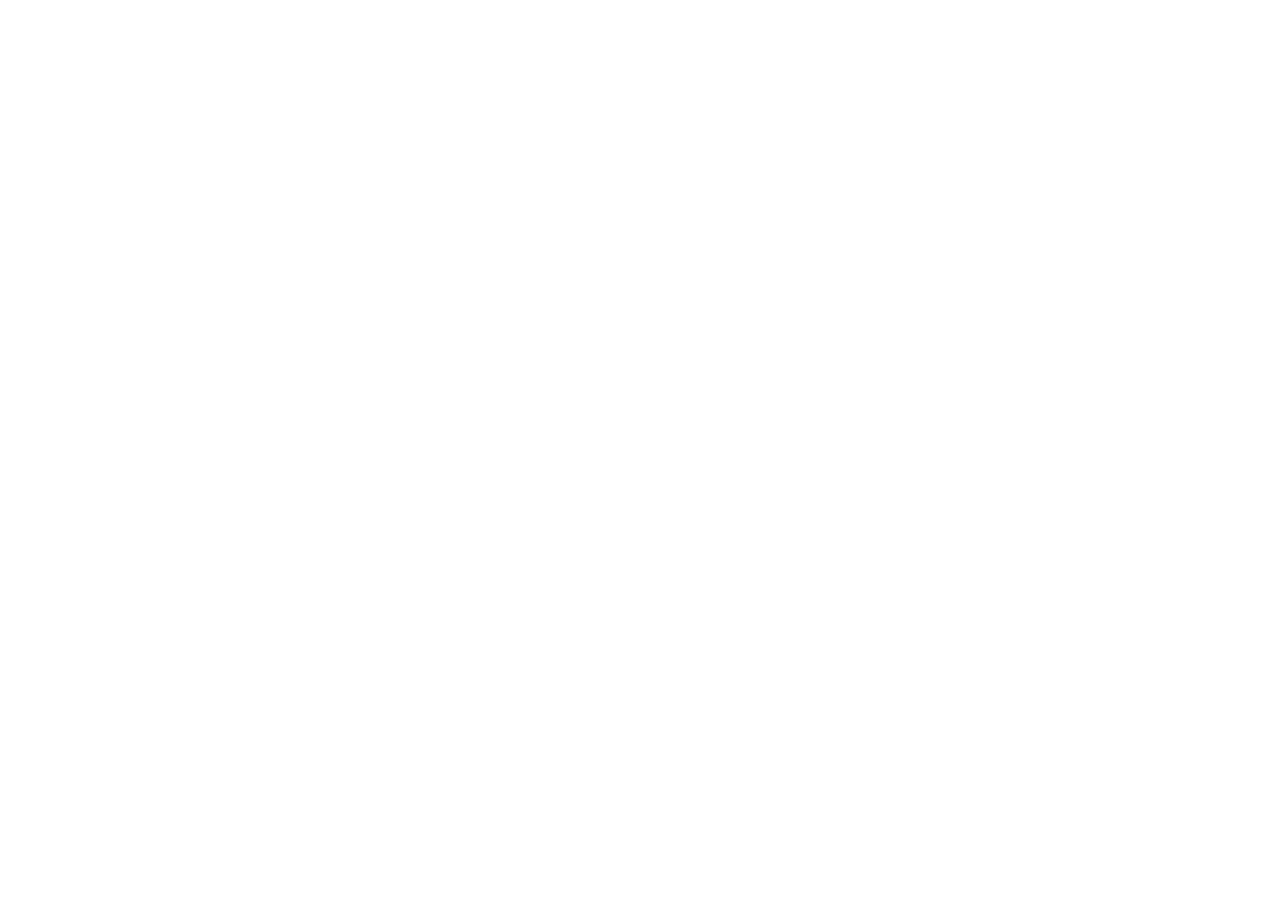
==== cws.html @ 1693593f "basic recap" ====
<!DOCTYPE html>
<html lang="en">
<head>
    <meta charset="UTF-8">
    <meta name="viewport" content="width=device-width, initial-scale=1.0">
    <title>Document</title>
    <style>
        *{
            box-sizing: border-box;
            padding: 0;
            margin: 0;
        }
        body,html{
            width: 100%;
            height: 100%;
        }
    </style>
</head>
<body>
    
</body>
</html>
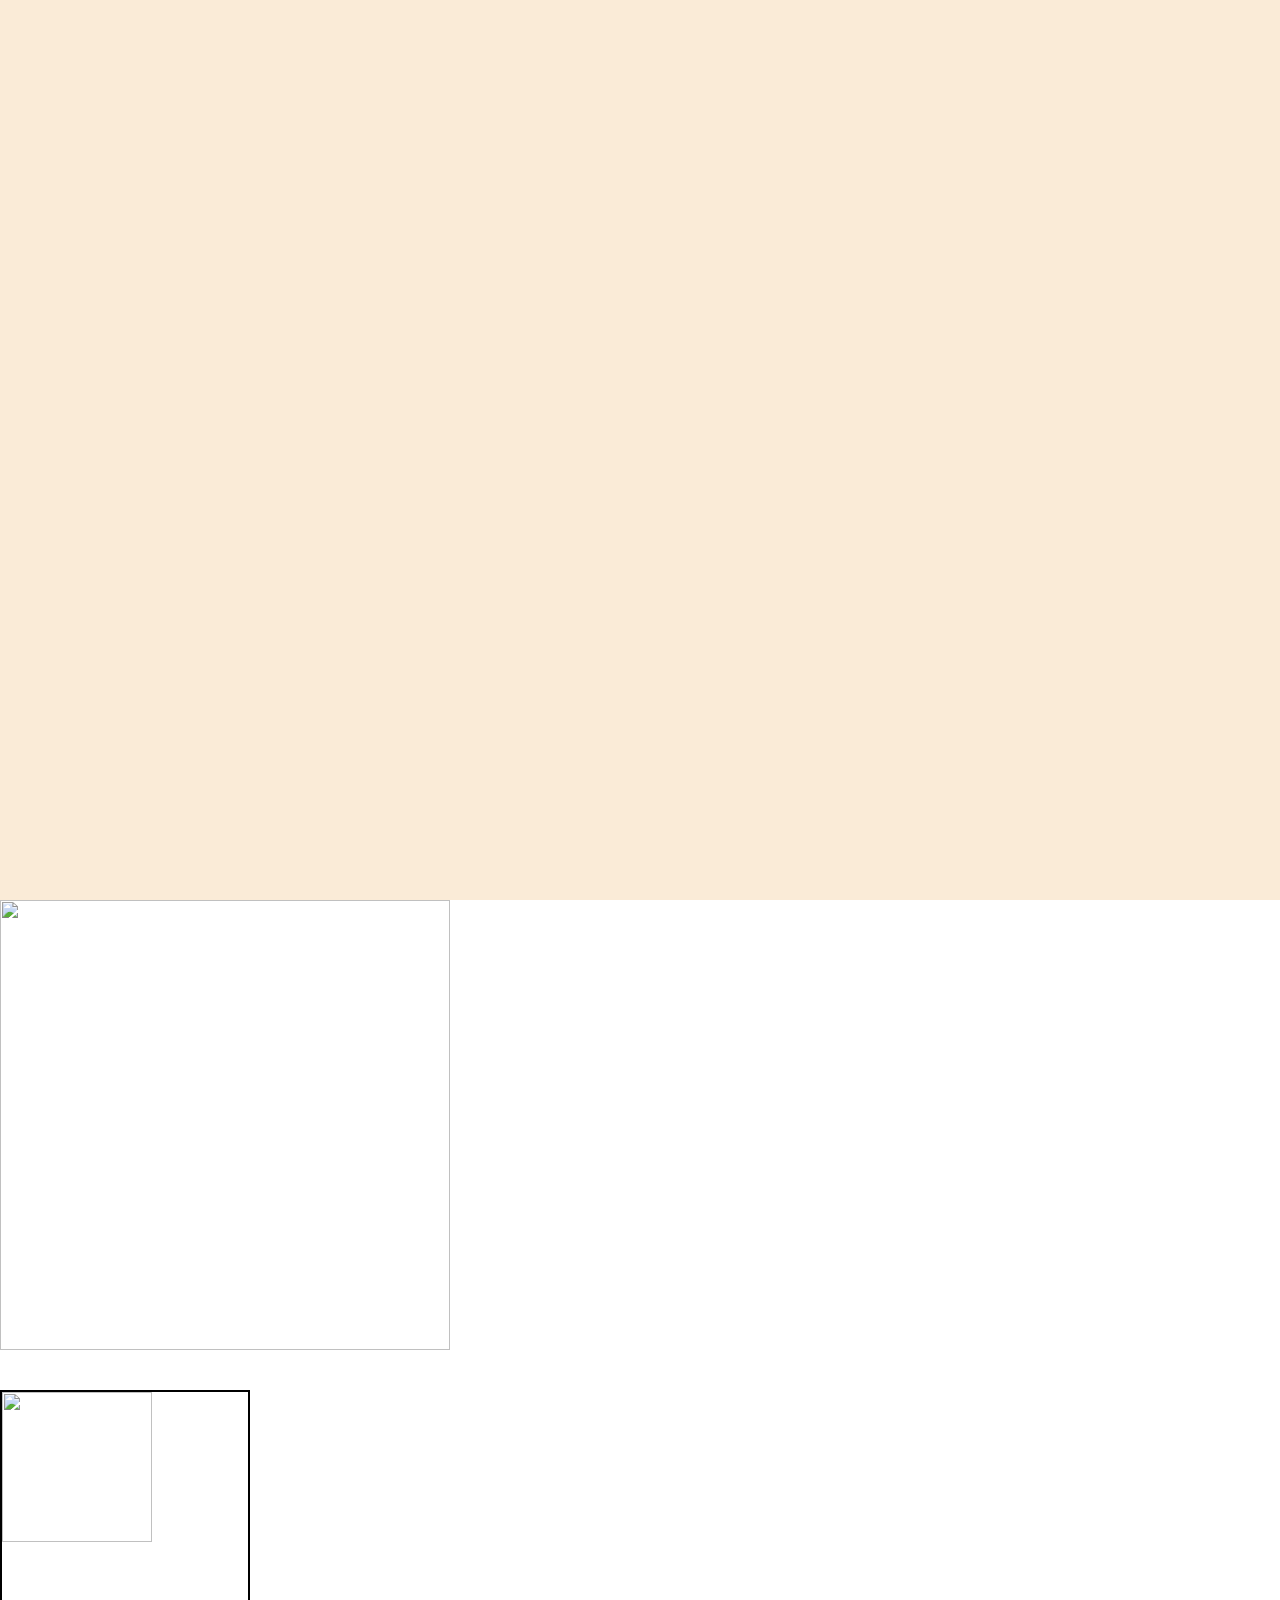
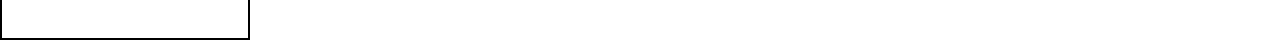
==== commit 0722f7e8: "html and css done" ====
--- a/cws.html
+++ b/cws.html
@@ -1,22 +1,93 @@
 <!DOCTYPE html>
 <html lang="en">
-<head>
-    <meta charset="UTF-8">
-    <meta name="viewport" content="width=device-width, initial-scale=1.0">
+  <head>
+    <meta charset="UTF-8" />
+    <meta name="viewport" content="width=device-width, initial-scale=1.0" />
     <title>Document</title>
     <style>
-        *{
-            box-sizing: border-box;
-            padding: 0;
-            margin: 0;
-        }
-        body,html{
-            width: 100%;
-            height: 100%;
-        }
+      * {
+        box-sizing: border-box;
+        /* so it will managw the height and the width till th eborder exclude the margin 
+            all the height an width will be combine into the border  */
+        padding: 0;
+        margin: 0;
+      }
+      body,
+      html {
+        width: 100%;
+        height: 100%;
+      }
+
+      .main {
+        height: 100%;
+        background-color: antiquewhite;
+        background-repeat: no-repeat;
+        width: 100%;
+        background-image: url("https://images.unsplash.com/photo-1705651599790-b8fb7e2ed9aa?w=500&auto=format&fit=crop&q=60&ixlib=rb-4.0.3&ixid=M3wxMjA3fDB8MHxlZGl0b3JpYWwtZmVlZHwzfHx8ZW58MHx8fHx8");
+        background-position: bottom center;
+        background-size: contain;
+        /* object-fit: cover; */
+      }
+      div > img {
+        /* border: 2px solid red; */
+        width: 50vh;
+        height: 50vh;
+        object-fit: contain;
+        object-position: top right;
+        /* by using the cover it will change the aspect ratio 
+            and by using the contain it maintain the aspect ration but leavr the emppty space a lot  */
+      }
+      /* the positon propeerty is applied to the object fir if it is contain as ot will adjust fully and leave the blank space in it  */
+
+      #hello {
+        width: 150px;
+        height: 150px;
+      }
+      .box {
+        width: 250px;
+        border: 2px solid black;
+        height: 250px;
+      }
+      .box{
+        position: relative;
+      }
     </style>
-</head>
-<body>
-    
-</body>
-</html>+  </head>
+  <body>
+    <div class="main"></div>
+    <div class="pic">
+      <img
+        src="https://images.unsplash.com/photo-1705651599790-b8fb7e2ed9aa?w=500&auto=format&fit=crop&q=60&ixlib=rb-4.0.3&ixid=M3wxMjA3fDB8MHxlZGl0b3JpYWwtZmVlZHwzfHx8ZW58MHx8fHx8"
+        alt=""
+      />
+    </div>
+
+    <br /><br />
+    <div class="box">
+      <img
+        id="hello"
+        src="https://images.unsplash.com/photo-1705651599790-b8fb7e2ed9aa?w=500&auto=format&fit=crop&q=60&ixlib=rb-4.0.3&ixid=M3wxMjA3fDB8MHxlZGl0b3JpYWwtZmVlZHwzfHx8ZW58MHx8fHx8"
+        alt=""
+      />
+    </div>
+
+  </body>
+</html>
+
+<!-- for the sttating of tthe website make the margin padding 0 and height and width of the html body 100% -->
+
+
+<!-- in the relative position it will able to use the t r b l and z index also  -->
+<!-- in the absolute it will be able to use the propertir and align otself to its firs tnon ancestor static memver  -->
+
+
+<!-- so basially the relative is the position property in whcih we cna use the all the ltbr and z index 
+the absolute is the properyy in which it aligns itself to the first non static parent 
+means parent must be non static position of it and it will positioned to itself in that way only
+
+so actually absolute is the realtive 🤣-->
+
+
+
+
+
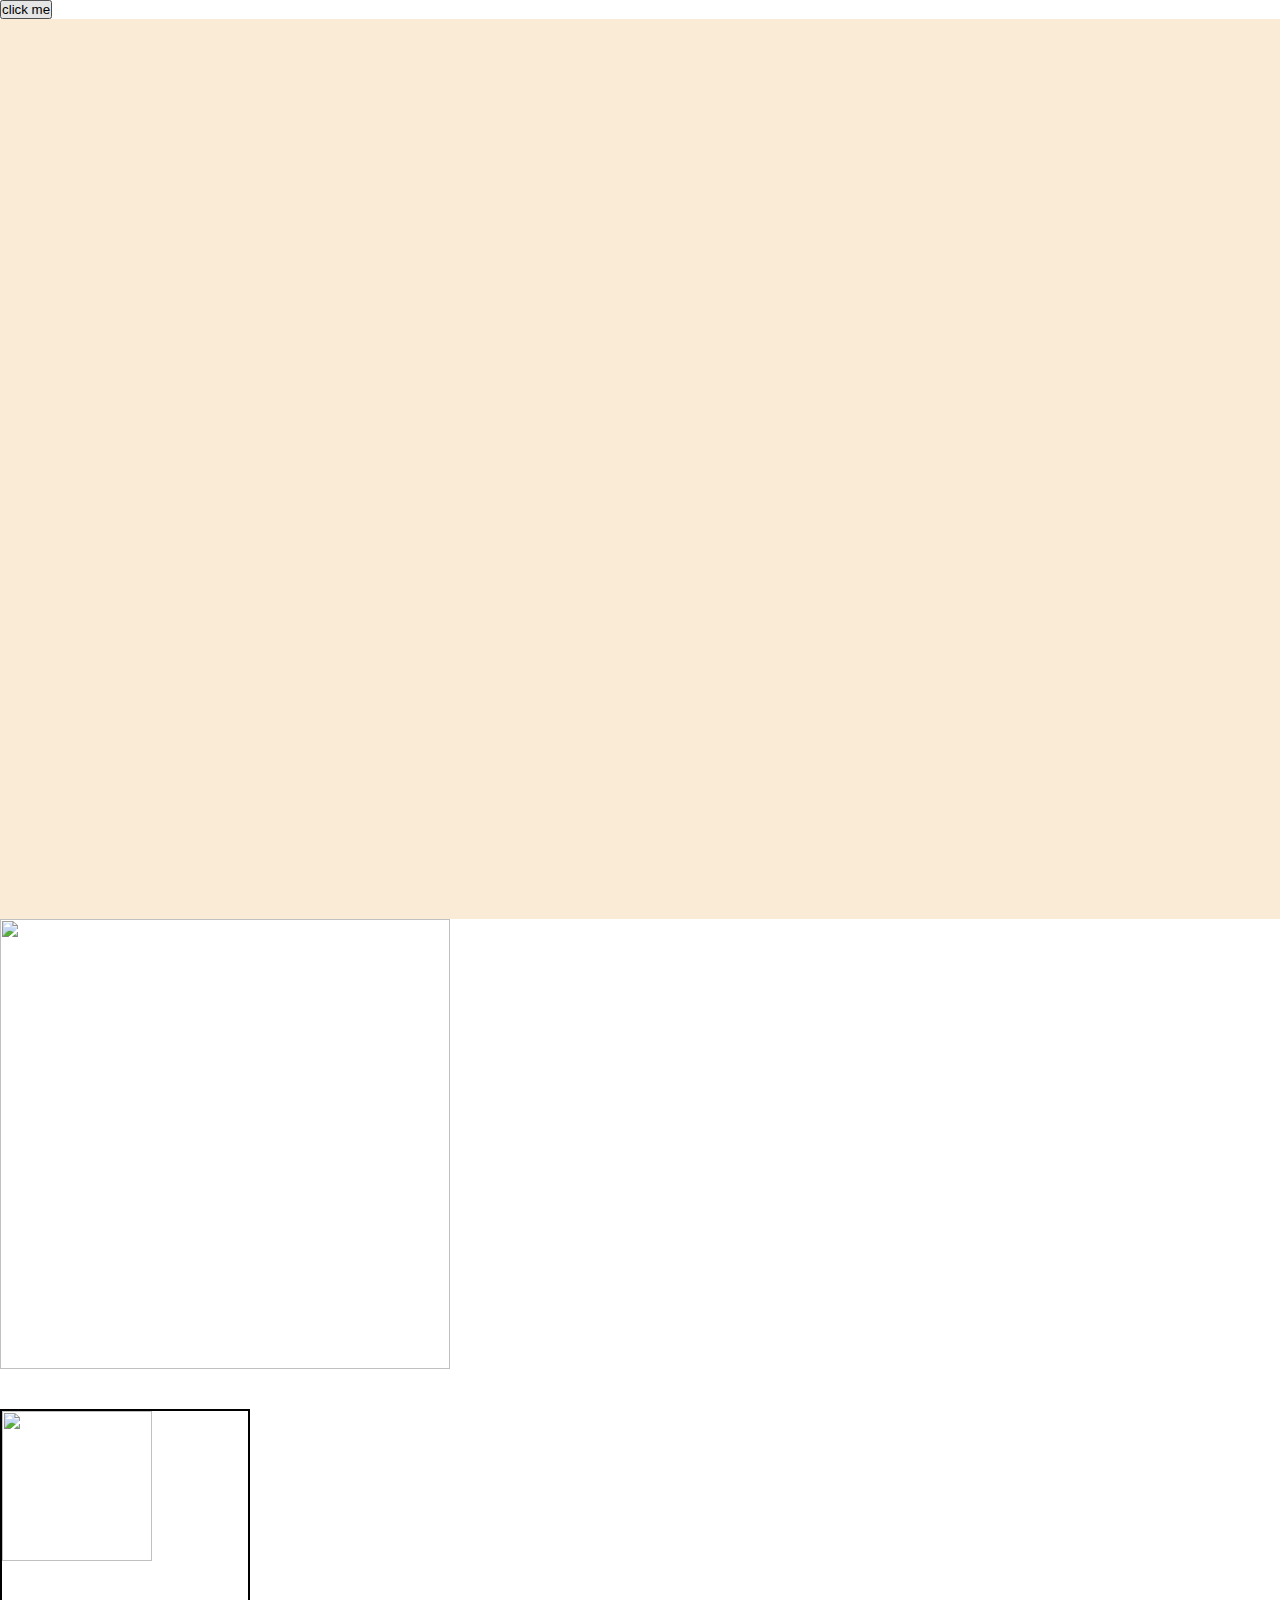
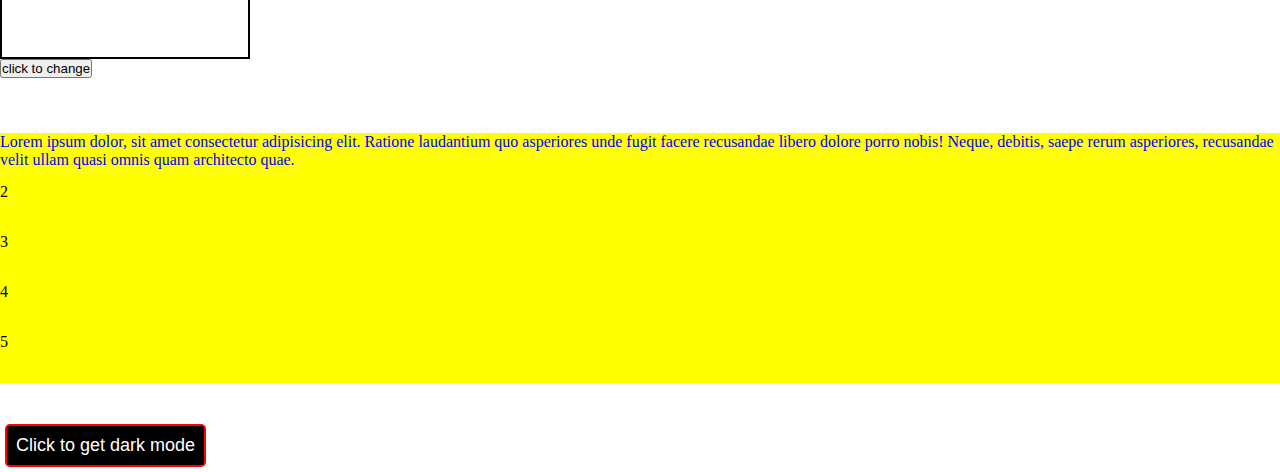
==== commit 1ef65ed7: "event handling" ====
--- a/cws.html
+++ b/cws.html
@@ -51,6 +51,42 @@
       .box{
         position: relative;
       }
+
+      .class1{
+        background-color: yellow;
+        height: 50px;
+        color: balck;
+      }
+      .class2{
+        color: blue;
+      }
+
+      .blackie{
+        background-color: black;
+        color: white;
+        font-size: large;
+      }
+
+      .greenery{
+        background-color: darkgreen;
+        color: white;
+      }
+
+      .dark-mode{
+        background-color: gray;
+        color: white;
+      }
+      .btn-dark{
+        background-color: black;
+        color: white;
+        font-size: large;
+        font-family: 'Lucida Sans', 'Lucida Sans Regular', 'Lucida Grande', 'Lucida Sans Unicode', Geneva, Verdana, sans-serif;
+        padding: 9px;
+        margin: 5px;
+        border: 2px solid red;
+        border-radius: 5px;
+        cursor: pointer;
+      }
     </style>
   </head>
   <body>
@@ -64,13 +100,32 @@
 
     <br /><br />
     <div class="box">
-      <img
+      <img class="img"
         id="hello"
         src="https://images.unsplash.com/photo-1705651599790-b8fb7e2ed9aa?w=500&auto=format&fit=crop&q=60&ixlib=rb-4.0.3&ixid=M3wxMjA3fDB8MHxlZGl0b3JpYWwtZmVlZHwzfHx8ZW58MHx8fHx8"
         alt=""
       />
     </div>
+    <button id="black">click to change</button>
+    <div class="class1">
+      <div class="class2">Lorem ipsum dolor, sit amet consectetur adipisicing elit. Ratione laudantium quo asperiores unde fugit facere recusandae libero dolore porro nobis! Neque, debitis, saepe rerum asperiores, recusandae velit ullam quasi omnis quam architecto quae.</div>
+    </div>
+    <div class="class1">2</div>
+    <div class="class1" onclick="console.log('i have been clicked');  //here i am adding the inline js events inline evenets which is not prefereed use the evenvet listener
+    ">3</div>
+    <div class="class1" onclick="console.log('balle balee');
+    ">4</div>
+    <div class="class1">5</div>
 
+<br><br>
+<button class="btn-dark">Click to get dark mode</button>
+
+
+  
+
+
+
+    <script src="/JS_100/ac1.js"></script>
   </body>
 </html>
 
